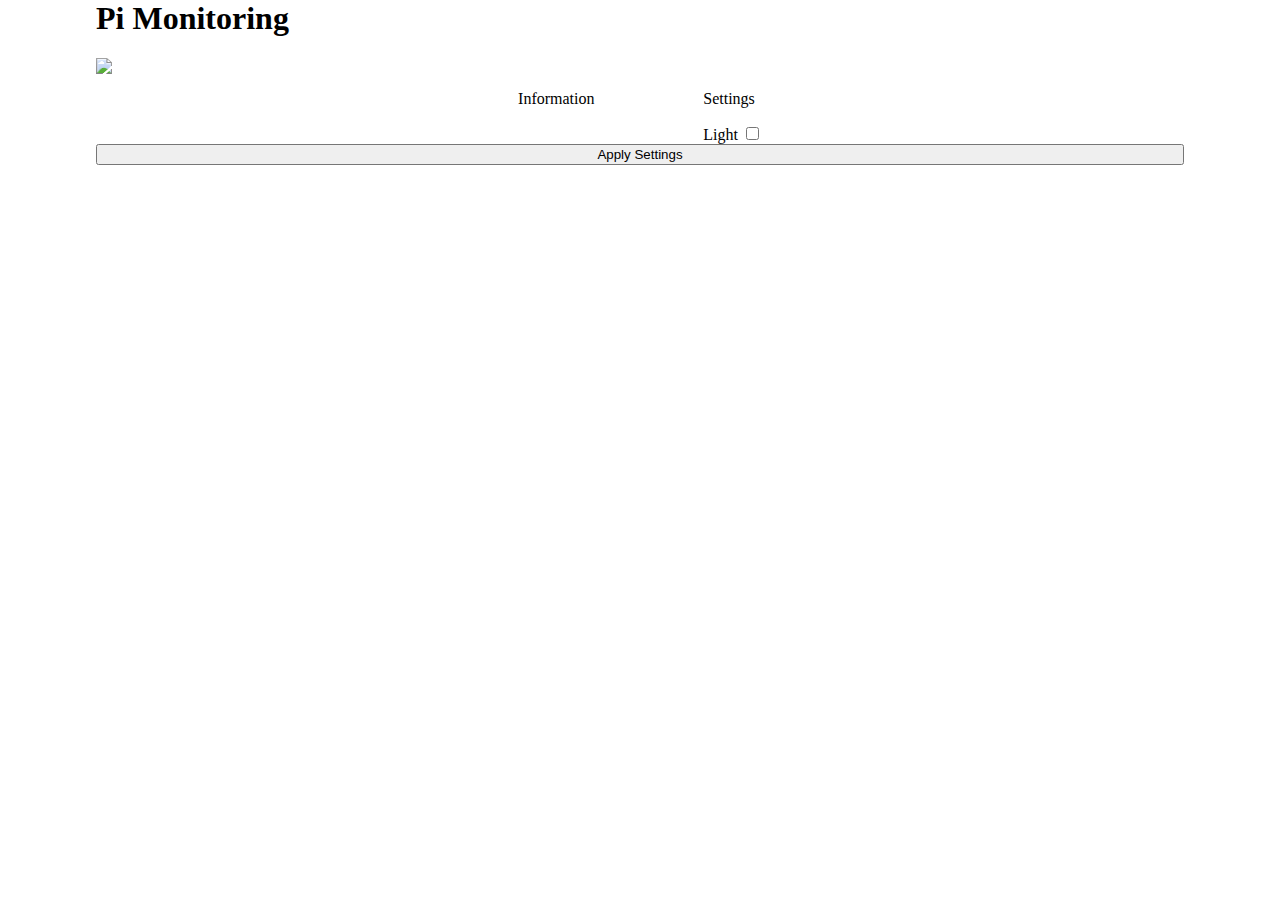
==== static/index.html @ d6618df5 "Moved key to separate file, added css, improved javascript and html layout, post now changes values " ====
<html lang="en">
    <head>
        <title>Pi Monitoring</title>
        <link rel="stylesheet" href="styles.css">
        <script src="script.js"></script>
    </head>
    <body>
        <h1>Pi Monitoring</h1>
        <div id="main-section">
            <img src="stream.mjpg" id="stream"/>
            <div id="info-section">
                <div>
                    <p>Information</p>
                    <p id="temperature"></p>
                    <p id="humidity"></p>
                    <p id="soil_humidity"></p>
                </div>
                <div>
                    <p>Settings</p>
                    <label for="light_check">Light</label>
                    <input type="checkbox" name="light_check" id="light_check">
                </div>
            </div>
            <button id="postButton">Apply Settings</button>
<!--            <button id="getButton">GET</button>-->
        </div>
    </body>
</html>
---- static/styles.css ----
body {
    width: 85vw;
    margin: auto;
}

#main-section {
    display: flex;
    flex-direction: column;
}

#stream {

}

#info-section {
    display: flex;
    gap: 10%;
    justify-content: center;
}
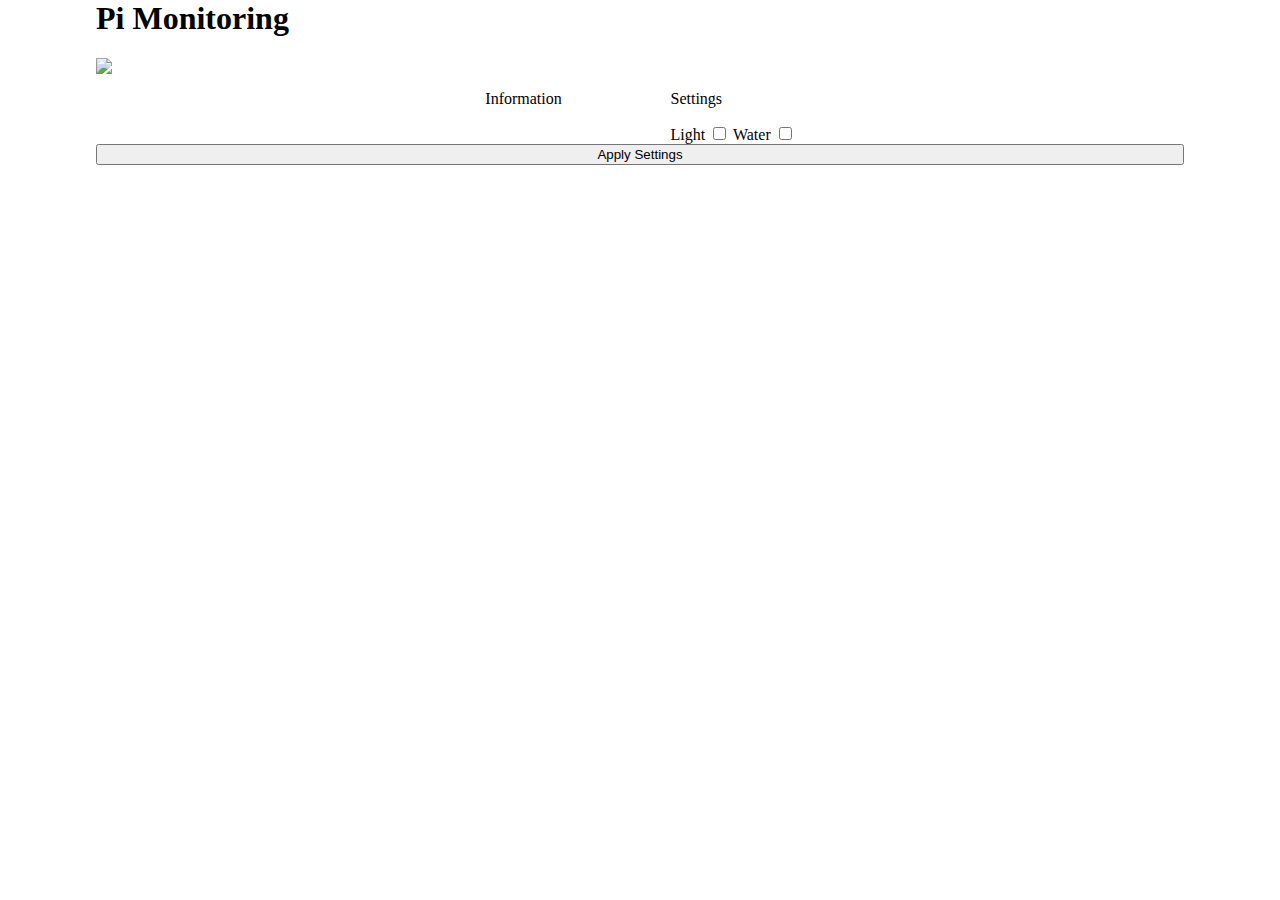
==== commit c584dfc0: "Watering implemented" ====
--- a/static/index.html
+++ b/static/index.html
@@ -19,6 +19,8 @@
                     <p>Settings</p>
                     <label for="light_check">Light</label>
                     <input type="checkbox" name="light_check" id="light_check">
+                    <label for="water_check">Water</label>
+                    <input type="checkbox" name="water_check" id="water_check">
                 </div>
             </div>
             <button id="postButton">Apply Settings</button>
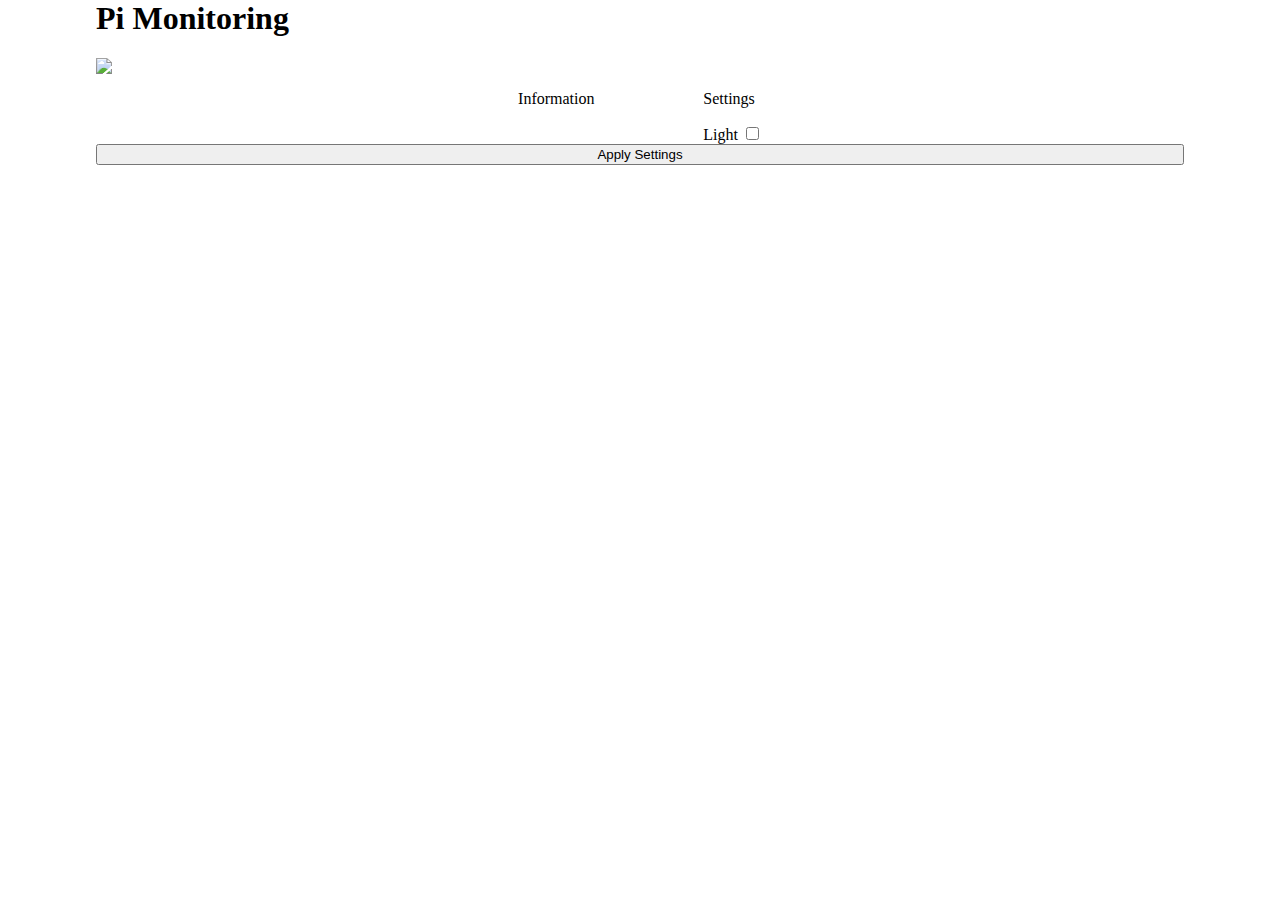
==== commit f6532c49: "Data" ====
--- a/static/index.html
+++ b/static/index.html
@@ -11,6 +11,7 @@
             <div id="info-section">
                 <div>
                     <p>Information</p>
+                    <p id="co2"></p>
                     <p id="temperature"></p>
                     <p id="humidity"></p>
                     <p id="soil_humidity"></p>
@@ -19,8 +20,8 @@
                     <p>Settings</p>
                     <label for="light_check">Light</label>
                     <input type="checkbox" name="light_check" id="light_check">
-                    <label for="water_check">Water</label>
-                    <input type="checkbox" name="water_check" id="water_check">
+<!--                    <label for="water_check">Water</label>-->
+<!--                    <input type="checkbox" name="water_check" id="water_check">-->
                 </div>
             </div>
             <button id="postButton">Apply Settings</button>
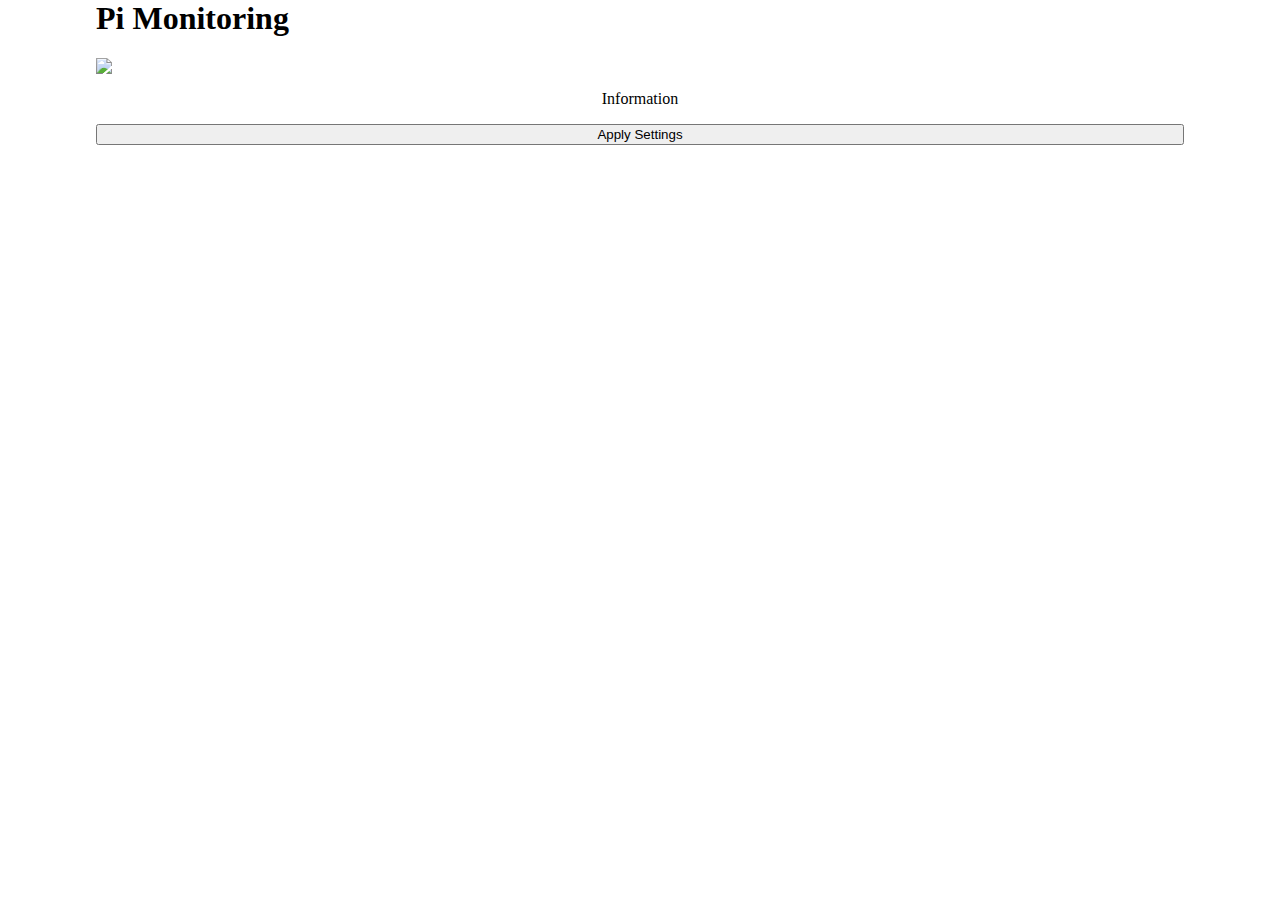
==== commit 9641485b: "more changes" ====
--- a/static/index.html
+++ b/static/index.html
@@ -2,7 +2,6 @@
     <head>
         <title>Pi Monitoring</title>
         <link rel="stylesheet" href="styles.css">
-        <script src="script.js"></script>
     </head>
     <body>
         <h1>Pi Monitoring</h1>
@@ -16,16 +15,17 @@
                     <p id="humidity"></p>
                     <p id="soil_humidity"></p>
                 </div>
-                <div>
-                    <p>Settings</p>
-                    <label for="light_check">Light</label>
-                    <input type="checkbox" name="light_check" id="light_check">
-<!--                    <label for="water_check">Water</label>-->
-<!--                    <input type="checkbox" name="water_check" id="water_check">-->
-                </div>
+<!--                <div>-->
+<!--                    <p>Settings</p>-->
+<!--                    <label for="light_check">Light</label>-->
+<!--                    <input type="checkbox" name="light_check" id="light_check">-->
+<!--&lt;!&ndash;                    <label for="water_check">Water</label>&ndash;&gt;-->
+<!--&lt;!&ndash;                    <input type="checkbox" name="water_check" id="water_check">&ndash;&gt;-->
+<!--                </div>-->
             </div>
             <button id="postButton">Apply Settings</button>
 <!--            <button id="getButton">GET</button>-->
         </div>
+        <script src="script.js"></script>
     </body>
 </html>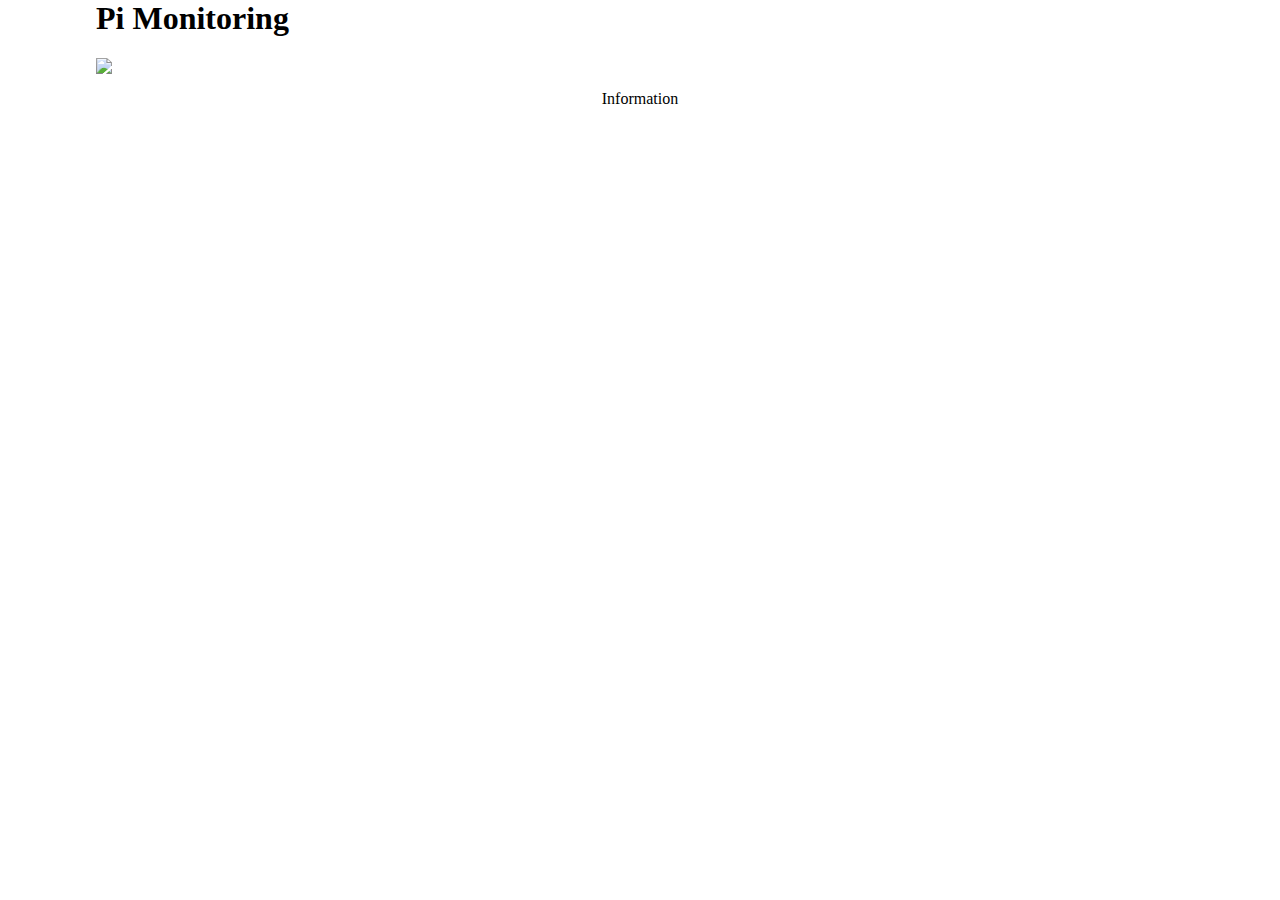
==== commit f9a7c241: "more changes fixed" ====
--- a/static/index.html
+++ b/static/index.html
@@ -23,7 +23,7 @@
 <!--&lt;!&ndash;                    <input type="checkbox" name="water_check" id="water_check">&ndash;&gt;-->
 <!--                </div>-->
             </div>
-            <button id="postButton">Apply Settings</button>
+<!--            <button id="postButton">Apply Settings</button>-->
 <!--            <button id="getButton">GET</button>-->
         </div>
         <script src="script.js"></script>
